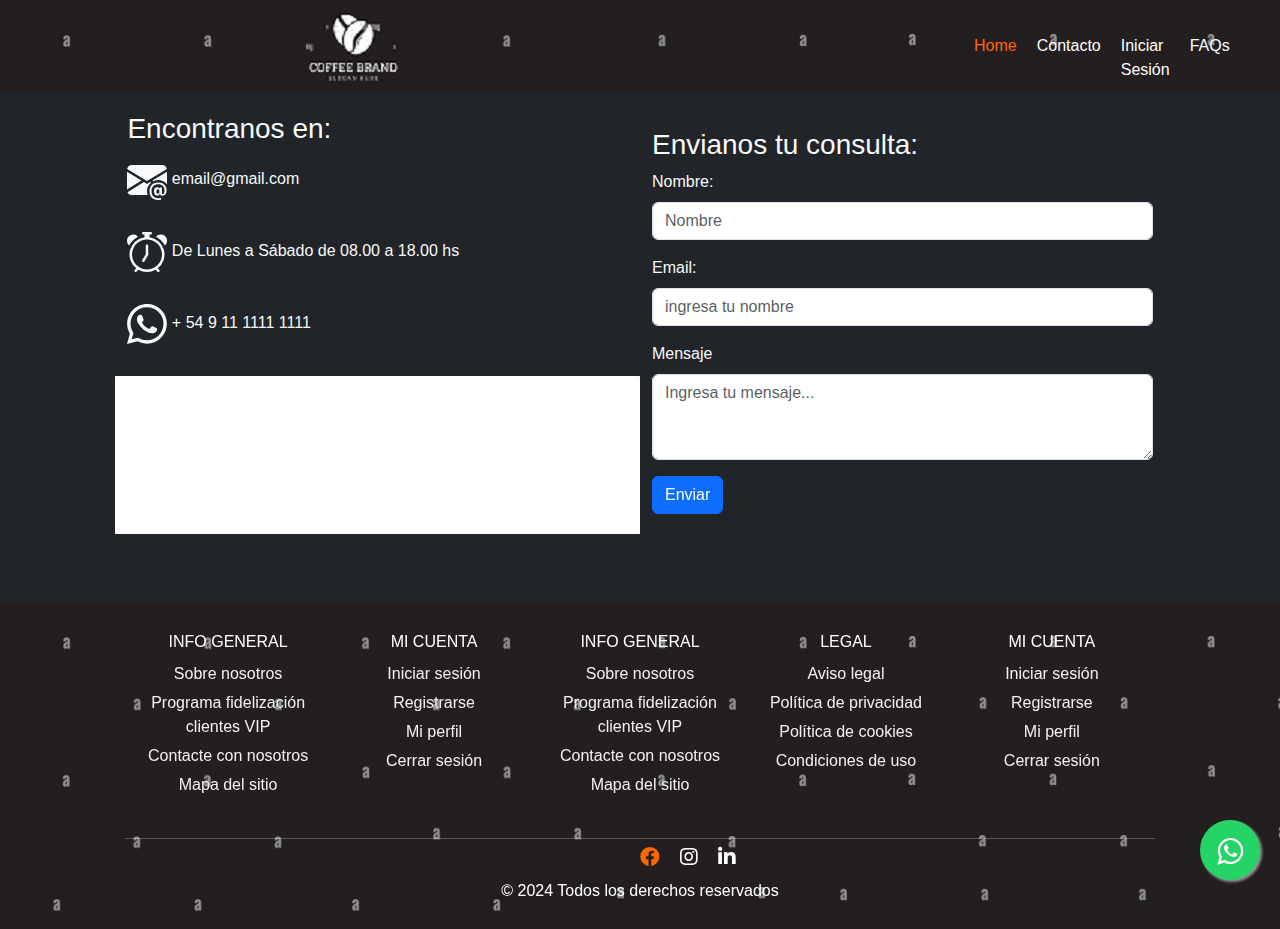
==== paginas/contacto.html @ 40e29909 "Add files via upload" ====
<!doctype html>
<html lang="es">
  <head>
    <!-- Required meta tags -->
    <meta charset="utf-8">
    <meta name="viewport" content="width=device-width, initial-scale=1">
    <!-- Bootstrap CSS -->
    <link rel="stylesheet" href="https://cdnjs.cloudflare.com/ajax/libs/font-awesome/5.15.4/css/all.min.css">
    <link href="https://cdn.jsdelivr.net/npm/bootstrap@5.3.3/dist/css/bootstrap.min.css" rel="stylesheet" integrity="sha384-QWTKZyjpPEjISv5WaRU9OFeRpok6YctnYmDr5pNlyT2bRjXh0JMhjY6hW+ALEwIH" crossorigin="anonymous">
    <link href="https://unpkg.com/aos@2.3.1/dist/aos.css" rel="stylesheet">
   <!--LLAMADA A FONT AWESOME PARA EL ÍCONO-->
   <link rel="stylesheet" href="https://maxcdn.bootstrapcdn.com/font-awesome/4.5.0/css/font-awesome.min.css">
    <link href="https://cdn.jsdelivr.net/npm/bootstrap@5.0.0/dist/css/bootstrap.min.css" rel="stylesheet" integrity="sha384-wEmeIV1mKuiNpC+IOBjI7aAzPcEZeedi5yW5f2yOq55WWLwNGmvvx4Um1vskeMj0" crossorigin="anonymous">
    <!--Mi CSS-->
    <link rel="stylesheet" href="../css/style.css">
    <link rel="shortcut icon" href="#" type="image/x-icon">
    <title>"cafeteria-frappe</title>
  </head>
  <body class="bg-dark">
    <header>
      <div class="img">

        <a class="navbar-brand" href="index.html"><span>
          <img src="../imagen/logo_64_48.jpg" alt="logo"></span>
        </a>
      </div>
      <div class="nav_end">

        <nav>
          <ul>
            <li><a href="./index.html" class="active">Home</a></li>
            <li><a href="contacto.html">Contacto</a></li>
            <li><a href="login.html">Iniciar Sesión</a></li>
            <li><a href="faq.html">FAQs</a></li>
          </ul>
        </nav>
      </div>
    </header>
     <!----------CONTACTO--------------->
    <section id="contacto-top" class="container" style="padding-top: 50px;">
      <section class="row contacto-titulo">
        <div class="col-sm-12">
          <h2 class="text-center text-uppercase pb-3 text-light">Contacto</h2>
        </div>
      </section>
      <section class="row contacto-estamos-envianos pb-5">
        <div id="contacto-estamos" class="col-lg-6 col-md-5 col-sm-12 mp-3">
          <div class="row">
            
            <h3 class="text-light">Encontranos en:</h3>
            <br><br>
          </div>
          <div class="row">
            <p  class="text-light">
              <span>
                <svg xmlns="http://www.w3.org/2000/svg" width="40" height="40" fill="currentColor" class="bi bi-envelope-at-fill" viewBox="0 0 16 16">
                  <path d="M2 2A2 2 0 0 0 .05 3.555L8 8.414l7.95-4.859A2 2 0 0 0 14 2zm-2 9.8V4.698l5.803 3.546zm6.761-2.97-6.57 4.026A2 2 0 0 0 2 14h6.256A4.5 4.5 0 0 1 8 12.5a4.49 4.49 0 0 1 1.606-3.446l-.367-.225L8 9.586zM16 9.671V4.697l-5.803 3.546.338.208A4.5 4.5 0 0 1 12.5 8c1.414 0 2.675.652 3.5 1.671"/>
                  <path d="M15.834 12.244c0 1.168-.577 2.025-1.587 2.025-.503 0-1.002-.228-1.12-.648h-.043c-.118.416-.543.643-1.015.643-.77 0-1.259-.542-1.259-1.434v-.529c0-.844.481-1.4 1.26-1.4.585 0 .87.333.953.63h.03v-.568h.905v2.19c0 .272.18.42.411.42.315 0 .639-.415.639-1.39v-.118c0-1.277-.95-2.326-2.484-2.326h-.04c-1.582 0-2.64 1.067-2.64 2.724v.157c0 1.867 1.237 2.654 2.57 2.654h.045c.507 0 .935-.07 1.18-.18v.731c-.219.1-.643.175-1.237.175h-.044C10.438 16 9 14.82 9 12.646v-.214C9 10.36 10.421 9 12.485 9h.035c2.12 0 3.314 1.43 3.314 3.034zm-4.04.21v.227c0 .586.227.8.581.8.31 0 .564-.17.564-.743v-.367c0-.516-.275-.708-.572-.708-.346 0-.573.245-.573.791"/>
                </svg>
              </span> email@gmail.com </p>
            <br><br><br>
            <p class="text-light"><span>
              <svg xmlns="http://www.w3.org/2000/svg" width="40" height="40" fill="currentColor" class="bi bi-alarm" viewBox="0 0 16 16">
                <path d="M8.5 5.5a.5.5 0 0 0-1 0v3.362l-1.429 2.38a.5.5 0 1 0 .858.515l1.5-2.5A.5.5 0 0 0 8.5 9z"/>
                <path d="M6.5 0a.5.5 0 0 0 0 1H7v1.07a7.001 7.001 0 0 0-3.273 12.474l-.602.602a.5.5 0 0 0 .707.708l.746-.746A6.97 6.97 0 0 0 8 16a6.97 6.97 0 0 0 3.422-.892l.746.746a.5.5 0 0 0 .707-.708l-.601-.602A7.001 7.001 0 0 0 9 2.07V1h.5a.5.5 0 0 0 0-1zm1.038 3.018a6 6 0 0 1 .924 0 6 6 0 1 1-.924 0M0 3.5c0 .753.333 1.429.86 1.887A8.04 8.04 0 0 1 4.387 1.86 2.5 2.5 0 0 0 0 3.5M13.5 1c-.753 0-1.429.333-1.887.86a8.04 8.04 0 0 1 3.527 3.527A2.5 2.5 0 0 0 13.5 1"/>
              </svg>
            </span> De Lunes a Sábado de 08.00 a 18.00 hs</p>
            <br><br><br>
            <p  class="text-light"><span>
              <svg xmlns="http://www.w3.org/2000/svg" width="40" height="40" fill="currentColor" class="bi bi-whatsapp"
                viewBox="0 0 16 16">
                <path
                  d="M13.601 2.326A7.85 7.85 0 0 0 7.994 0C3.627 0 .068 3.558.064 7.926c0 1.399.366 2.76 1.057 3.965L0 16l4.204-1.102a7.9 7.9 0 0 0 3.79.965h.004c4.368 0 7.926-3.558 7.93-7.93A7.9 7.9 0 0 0 13.6 2.326zM7.994 14.521a6.6 6.6 0 0 1-3.356-.92l-.24-.144-2.494.654.666-2.433-.156-.251a6.56 6.56 0 0 1-1.007-3.505c0-3.626 2.957-6.584 6.591-6.584a6.56 6.56 0 0 1 4.66 1.931 6.56 6.56 0 0 1 1.928 4.66c-.004 3.639-2.961 6.592-6.592 6.592m3.615-4.934c-.197-.099-1.17-.578-1.353-.646-.182-.065-.315-.099-.445.099-.133.197-.513.646-.627.775-.114.133-.232.148-.43.05-.197-.1-.836-.308-1.592-.985-.59-.525-.985-1.175-1.103-1.372-.114-.198-.011-.304.088-.403.087-.088.197-.232.296-.346.1-.114.133-.198.198-.33.065-.134.034-.248-.015-.347-.05-.099-.445-1.076-.612-1.47-.16-.389-.323-.335-.445-.34-.114-.007-.247-.007-.38-.007a.73.73 0 0 0-.529.247c-.182.198-.691.677-.691 1.654s.71 1.916.81 2.049c.098.133 1.394 2.132 3.383 2.992.47.205.84.326 1.129.418.475.152.904.129 1.246.08.38-.058 1.171-.48 1.338-.943.164-.464.164-.86.114-.943-.049-.084-.182-.133-.38-.232" />
              </svg> </span>  + 54 9 11 1111 1111</p>
            <br><br><br>
          </div>
          <div class="row bg-light">
            <iframe  class="img-fluid img-thumbnail" src="https://www.google.com/maps/embed?pb=!1m18!1m12!1m3!1d3289.2080961796137!2d-58.512984585024775!3d-34.4722448804938!2m3!1f0!2f0!3f0!3m2!1i1024!2i768!4f13.1!3m3!1m2!1s0x95bcb034e38dda7b%3A0xb78ac83e5bc8fd45!2sLeandro%20N.%20Alem%20223%2C%20B1642DCE%20San%20Isidro%2C%20Provincia%20de%20Buenos%20Aires!5e0!3m2!1ses-419!2sar!4v1621799824213!5m2!1ses-419!2sar" width="400" height="300" style="border:0;" allowfullscreen="" loading="lazy"></iframe>
          </div>
        </div>
        <div id="contacto-envianos" class="col-lg-6 col-md-7 col-sm-12 mt-3">
          <div class="row">
            <h3 class="text-light">Envianos tu consulta:</h3>
          </div>
          <div class="row">
            <!--Inicia el formulario-->
            <form action="mailto:email@gmail.com" method="post" enctype="text/plain">
              <div class="mb-3">
                <label for="exampleFormControlInput1" class="form-label text-light">Nombre: </label>
                <input type="text" name="nombre" class="form-control" id="exampleFormControlInput1" placeholder="Nombre" required>
              </div>
              <div class="mb-3">
                <label for="exampleFormControlInput1" class="form-label text-light">Email: </label>
                <input type="email" name="email" class="form-control" id="exampleFormControlInput1" placeholder="ingresa tu nombre" required>
              </div>
              <div class="mb-3">
                <label for="exampleFormControlTextarea1" class="form-label text-light">Mensaje</label>
                <textarea class="form-control" id="exampleFormControlTextarea1" rows="3" placeholder="Ingresa tu mensaje..."></textarea>
              </div>
              <div class="col-12">
                <button type="submit" class="btn btn-primary color-personalizado text-light">Enviar</button>
              </div>
            </form>
             <!--Finaliza el formulario-->
          </div>
        </div>
      </section>
    </section>
    <!--CÓDIGO CON EL LINK DE WHATSAPP API-->
    <a href="https://api.whatsapp.com/send?phone=549 99999 9999&text=Hola%21%20Quisiera%20m%C3%A1s%20informaci%C3%B3n" class="floatWapp" target="_blank">
      <i class="fa fa-whatsapp my-floatWapp"></i>
      </a>
      <!--CÓDIGO CON EL LINK DE WHATSAPP API-->

    <footer>

      <div class="fhoter">
      <div class="box">
      
          <div class="contiene">
              <div class="column">
                    <h2>INFO GENERAL</h2>
                    <ul>
                      <li><a href="#" >Sobre nosotros</a></li>
                      <li><a href="#" >Programa fidelización clientes VIP</a></li>
                      <li><a href="#">Contacte con nosotros</a></li>
                      <li><a href="#">Mapa del sitio</a></li>
                    </ul>
                  </div>
                  <div class="column">
                    <h2>MI CUENTA</h2>
                    <ul>
                      <li><a href="#">Iniciar sesión</a></li>
                      <li><a href="#">Registrarse</a></li>
                      <li><a href="#">Mi perfil</a></li>
                      <li><a href="#">Cerrar sesión</a></li>
                    </ul>
                  </div>
                  <div class="column">
                    <h2>INFO GENERAL</h2>
                    <ul>
                      <li><a href="#">Sobre nosotros</a></li>
                      <li><a href="#">Programa fidelización clientes VIP</a></li>
                      <li><a href="#">Contacte con nosotros</a></li>
                      <li><a href="#">Mapa del sitio</a></li>
                    </ul>
                  </div>
                  <div class="column">
                    <h2>LEGAL</h2>
                    <ul>
                      <li><a href="#">Aviso legal</a></li>
                      <li><a href="#">Política de privacidad</a></li>
                      <li><a href="#">Política de cookies</a></li>
                      <li><a href="#">Condiciones de uso</a></li>
                    </ul>
                  </div>
                  <div class="column">
                    <h2>MI CUENTA</h2>
                    <ul>
                      <li><a href="#">Iniciar sesión</a></li>
                      <li><a href="#">Registrarse</a></li>
                      <li><a href="#">Mi perfil</a></li>
                      <li><a href="#">Cerrar sesión</a></li>
                    </ul>
                  </div>
                </div>
      <hr>
      </div>
      <div class="box">
              <nav>
                  <ul>
                      <li><a href="#" class="active"><i class="fab fa-facebook"></i></a></li>
                      <li><a href="#"><i class="fab fa-instagram"></i></a></li>
                      <li><a href="#"><i class="fab fa-linkedin"></i></a></li>
                  </ul>
              </nav>
              
          </div> 
          <center>
      
            <div id="legal" class="col-lg-4 col-sm-12 ">
              <p>	&copy; 2024 Todos los derechos reservados</p>
            </div>   
          </center>
          </div>
          </footer>
      
      <!-- Separate Popper and Bootstrap JS -->
      <script src="https://cdn.jsdelivr.net/npm/@popperjs/core@2.9.2/dist/umd/popper.min.js" integrity="sha384-IQsoLXl5PILFhosVNubq5LC7Qb9DXgDA9i+tQ8Zj3iwWAwPtgFTxbJ8NT4GN1R8p" crossorigin="anonymous"></script>
      <script src="https://cdn.jsdelivr.net/npm/bootstrap@5.0.0/dist/js/bootstrap.min.js" integrity="sha384-lpyLfhYuitXl2zRZ5Bn2fqnhNAKOAaM/0Kr9laMspuaMiZfGmfwRNFh8HlMy49eQ" crossorigin="anonymous"></script>
      
      <script src="https://cdn.jsdelivr.net/npm/@popperjs/core@2.11.8/dist/umd/popper.min.js" integrity="sha384-I7E8VVD/ismYTF4hNIPjVp/Zjvgyol6VFvRkX/vR+Vc4jQkC+hVqc2pM8ODewa9r" crossorigin="anonymous"></script>
      <script src="https://cdn.jsdelivr.net/npm/bootstrap@5.3.3/dist/js/bootstrap.min.js" integrity="sha384-0pUGZvbkm6XF6gxjEnlmuGrJXVbNuzT9qBBavbLwCsOGabYfZo0T0to5eqruptLy" crossorigin="anonymous"></script>

        
</body>
</html>
---- css/style.css ----
/************RESET*************/
* {
    margin: 0;
    padding: 0;
    box-sizing: border-box;
  }

/*******COLORS********/
:root {
    --primary: #365486;
    --secondary: #7FC7D9;
    --third: #DCF2F1;
    --bg: #cee6b4;
    --text-white:#fff;
    --five:#fff3;
    --other:#FFF5E0;
    --othertwo: #0F1035;
}

body {
    font-family: Arial, sans-serif;
    margin: 0;
    padding: 0;
}

header {
    /* background-color: #333; */
    background-image: url(../imagen/fondo.jpg);
    background-size: cover;
    color: #fff;
    padding: 10px 20px; /* Aumentamos el padding para espaciar los elementos */
    display: flex; /* Usamos flexbox para alinear los elementos */
    justify-content: space-around; /* Alineamos los elementos al inicio del header */
    position: fixed;
    
    top: 0;
    width: 100%;
    z-index: 1000;  /* Para asegurar que esté por encima del contenido */

}

.nav_end{
    display: flex; /* Usamos flexbox para alinear los elementos */
    justify-content: flex-end;
    
}

nav{
    position: relative;
    display: inline-block;
    
    
}
nav ul {
    list-style-type: none;
    margin: 0;
    padding: 0;
    display: flex; /* Usamos flexbox para alinear los elementos */
    position: absolute;
    padding-bottom: 0px;
    margin-bottom: 0;
    bottom: 0;
    
   
}

nav ul li {
    margin-right: 20px;
}

nav ul li a {
    color: #fff;
    text-decoration: none;
    transition: color 0.3s;
}

nav ul li a.active,
nav ul li a:hover {
    color: #ff6600;
}


.container {
    display: flex;
    flex-wrap: wrap;
    justify-content: center;
    padding: 20px;
}

.card {
    /**/
    display: flex;
    flex-direction: column;
    align-items: center;
    /**/
    border: 1px solid #ccc;
    border-radius: 5px;
    box-shadow: 0 2px 4px rgba(0, 0, 0, 0.1);
    margin: 10px;
    padding: 10px;
    width: 300px;
}


.card-info {
    width: 200px;
    padding: 20px;
    background-color: #f0f0f0;
    border-radius: 10px;
    margin: 20px;
    transition: box-shadow 0.3s ease; /* Agrega transición suave para el efecto */
  }
  
.card-info:hover {
    box-shadow: 0 0 20px 0 rgba(0, 0, 0, 0.3); /* Iluminación al pasar el mouse */
  }


.card img {
    max-width: 100%;
}

.card-info {
    text-align: center;
}

footer {
    /* background-color: #333; */
    background-image: url(../imagen/fondo.jpg);
    background-size: cover;
    color: #fff;
    padding: 10px 0;
    text-align: center;
    display: flex; /* Usamos flexbox para alinear los elementos */
    justify-content: center; /* Alineamos los elementos al inicio del header */
}

footer nav ul {
    list-style-type: none;
    margin: 0;
    padding: 0;
    justify-content: center;
}

footer nav ul li {
    display: inline;
    margin-right: 20px;
}

footer nav ul li a {
    color: #fff;
    text-decoration: none;
    font-size: 20px;
    transition: color 0.3s;
}

footer nav ul li a:hover {
    color: #ff6600;
}

/**** Diseño del login ****/
.contenedorLogin{
    display: flex;
    flex-direction: column;
    justify-content: center;
    align-items: center;
}
.contenedorTitulo{
    position: relative;
    display: flex;
    justify-content: center;
}
.titulo{
    background-color: white;
    width: 130px;
    border: 1px #ccbfbf solid;
    z-index: 1;
}
.lineaDecorada{
    position: absolute;
    width: 500px;
    border: 1px solid #ffffff;
}


.contenedorRedes{
    display: flex;
    justify-content: center;
    align-items: center;
}
.logoRedes{
    padding: 10px;
    border: 3px solid black;
    box-shadow: 2px 2px 4px rgba(0, 0, 0, 0.5);
}
.logoRedes:hover{
    background-color: rgb(228, 228, 228);
    box-shadow: none;
    border: 3px solid black;
}
.contenedorInfo{
    display: grid;
    text-align: center;
    grid-template-columns: 1fr 1fr 1fr;
    margin: 30px 0px;
}

/* formato letra negra productos descripcion */
.black-bold {
    color: #000000; /* Color negro */
    font-weight: bold; /* Fuente negrita */
  }

 /* producto sin stock */ 
.product-flag.out_of_stock {
    color: #996364;
    background: #fccecf;
    list-style-type: none;
}


/* diseño footer */

.contiene {
    display: flex;
    flex-wrap: wrap;
  }
  
.column {
    width: 20%;
    padding: 20px;
  }
  
.column h2 {
    font-size: 1rem;
    margin-bottom: 10px;
  }
  
.column ul {
    list-style: none;
    padding: 0;
    margin: 0;
  }
  
.column ul li {
    margin-bottom: 5px;
  }
  
.column ul li a {
    color: #f0f0f0;
    text-decoration: none;
  }
  
.column ul li a:hover {
    text-decoration: underline;
  }

.fhoter{
        display: flex;
        flex-direction: column; /* Establece la dirección de los elementos hijos como columna */
      }
      
.box {
        width: auto; /* O ajusta el ancho según tus necesidades */
        height: auto; /* Altura de cada div */
      
}

/**********SECCION PREGUNTAS*************/
.preguntas-titulo {padding: 1rem;}
.accordion-item { margin: 0.5rem;}
.sin-bullets li {list-style: none;}
.sin-bullets li img {margin: 0.5rem;}
.accordion-button:not(.collapsed) {color:var(--secondary);}


@media (max-width: 576px) { 
    .contiene{display: block;
    justify-content: center;}
    .column{
        width: 100%;
    }
   
  }


/****************BOTON WHATSAPP*************************/
.floatWapp{
    position:fixed;
    width:60px;
    height:60px;
    bottom:20px;
    right:20px;
    background-color:#25d366;
    color:#FFF;
    border-radius:50px;
    text-align:center;
    font-size:30px;
    box-shadow: 2px 2px 3px #999;
    z-index:100;
  }
  
  .my-floatWapp{
    margin-top:16px;
  }
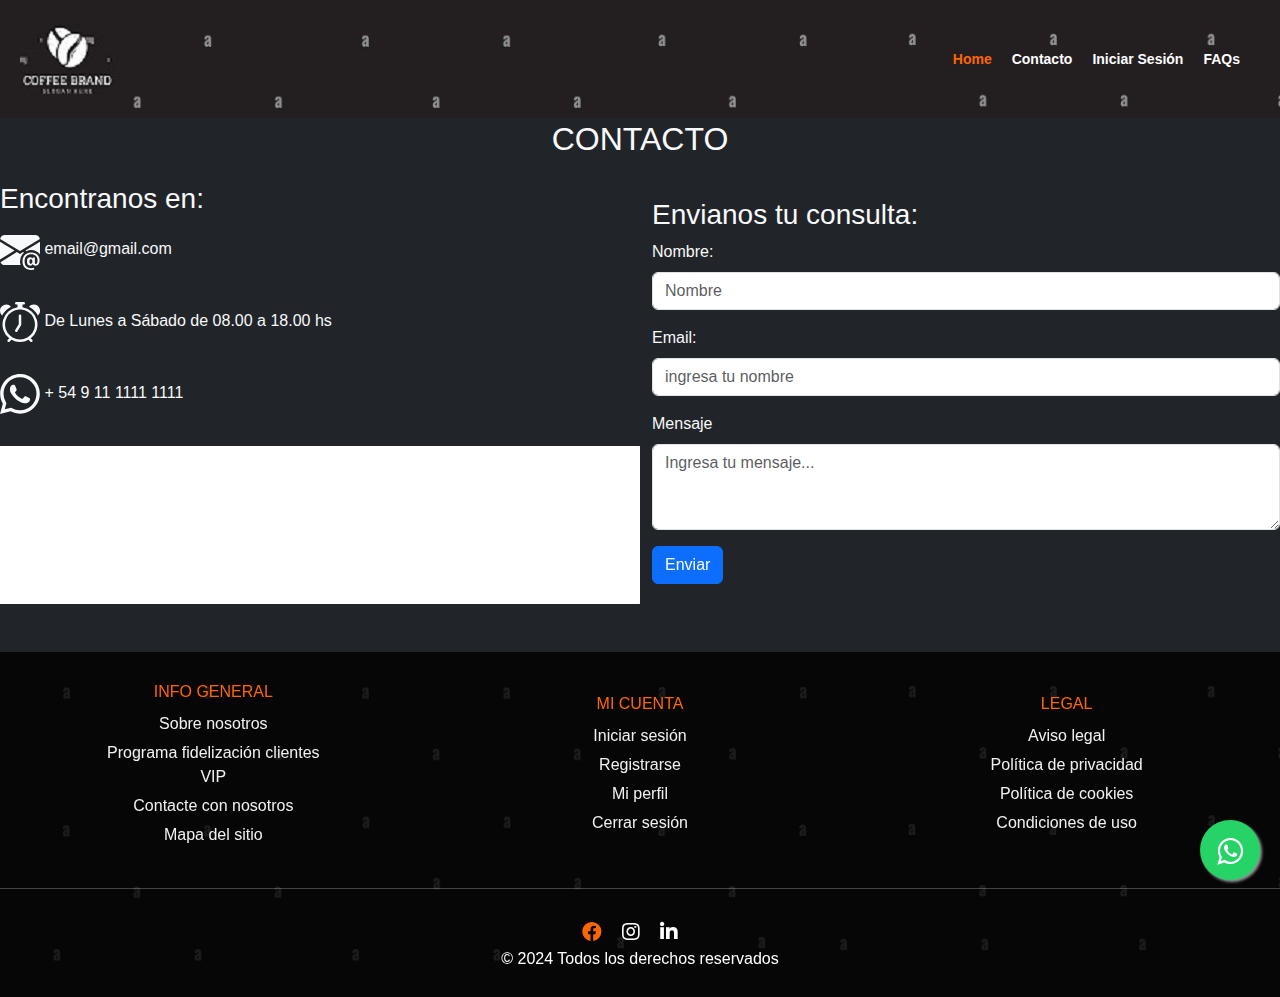
==== commit 57047c72: "Add files via upload" ====
--- a/paginas/contacto.html
+++ b/paginas/contacto.html
@@ -18,26 +18,27 @@
   </head>
   <body class="bg-dark">
     <header>
-      <div class="img">
+      <nav class="navbar d-flex justify-content-between align-items-center">
+        <div class="logo d-flex align-items-center">
 
-        <a class="navbar-brand" href="index.html"><span>
-          <img src="../imagen/logo_64_48.jpg" alt="logo"></span>
-        </a>
-      </div>
-      <div class="nav_end">
-
-        <nav>
+          <a class="navbar-brand" href="index.html"><span>
+            <img src="../imagen/logo_64_48.jpg" alt="logo"></span>
+          </a>
+        </div>
+        
+        <div class="nav_link">
           <ul>
-            <li><a href="./index.html" class="active">Home</a></li>
+            <li><a href="../index.html" class="active">Home</a></li>
             <li><a href="contacto.html">Contacto</a></li>
             <li><a href="login.html">Iniciar Sesión</a></li>
             <li><a href="faq.html">FAQs</a></li>
           </ul>
-        </nav>
-      </div>
-    </header>
-     <!----------CONTACTO--------------->
-    <section id="contacto-top" class="container" style="padding-top: 50px;">
+          </div>
+      </nav>
+        
+</header>
+   <!----------CONTACTO--------------->
+    <section class="contacto-top" id="contacto-top" class="container">
       <section class="row contacto-titulo">
         <div class="col-sm-12">
           <h2 class="text-center text-uppercase pb-3 text-light">Contacto</h2>
@@ -112,79 +113,63 @@
       </a>
       <!--CÓDIGO CON EL LINK DE WHATSAPP API-->
 
-    <footer>
+      <footer>
 
-      <div class="fhoter">
-      <div class="box">
-      
-          <div class="contiene">
-              <div class="column">
-                    <h2>INFO GENERAL</h2>
+        <div class="fhoter">
+        <div class="box">
+        
+            <div class="contiene ">
+                  <div class="column ">
+                      <h2>INFO GENERAL</h2>
+                      <ul>
+                        <li><a href="#" >Sobre nosotros</a></li>
+                        <li><a href="#" >Programa fidelización clientes VIP</a></li>
+                        <li><a href="#">Contacte con nosotros</a></li>
+                        <li><a href="#">Mapa del sitio</a></li>
+                      </ul>
+                  </div>
+        
+                    <div class="column">
+                      <h2>MI CUENTA</h2>
+                      <ul>
+                        <li><a href="#">Iniciar sesión</a></li>
+                        <li><a href="#">Registrarse</a></li>
+                        <li><a href="#">Mi perfil</a></li>
+                        <li><a href="#">Cerrar sesión</a></li>
+                      </ul>
+                    </div>
+                
+                    <div class="column">
+                      <h2>LEGAL</h2>
+                      <ul>
+                        <li><a href="#">Aviso legal</a></li>
+                        <li><a href="#">Política de privacidad</a></li>
+                        <li><a href="#">Política de cookies</a></li>
+                        <li><a href="#">Condiciones de uso</a></li>
+                      </ul>
+                    </div>
+                    
+                  </div>
+        <hr>
+            </div>
+        <div class="box">
+                <nav>
                     <ul>
-                      <li><a href="#" >Sobre nosotros</a></li>
-                      <li><a href="#" >Programa fidelización clientes VIP</a></li>
-                      <li><a href="#">Contacte con nosotros</a></li>
-                      <li><a href="#">Mapa del sitio</a></li>
+                        <li><a href="#" class="active"><i class="fab fa-facebook"></i></a></li>
+                        <li><a href="#"><i class="fab fa-instagram"></i></a></li>
+                        <li><a href="#"><i class="fab fa-linkedin"></i></a></li>
                     </ul>
-                  </div>
-                  <div class="column">
-                    <h2>MI CUENTA</h2>
-                    <ul>
-                      <li><a href="#">Iniciar sesión</a></li>
-                      <li><a href="#">Registrarse</a></li>
-                      <li><a href="#">Mi perfil</a></li>
-                      <li><a href="#">Cerrar sesión</a></li>
-                    </ul>
-                  </div>
-                  <div class="column">
-                    <h2>INFO GENERAL</h2>
-                    <ul>
-                      <li><a href="#">Sobre nosotros</a></li>
-                      <li><a href="#">Programa fidelización clientes VIP</a></li>
-                      <li><a href="#">Contacte con nosotros</a></li>
-                      <li><a href="#">Mapa del sitio</a></li>
-                    </ul>
-                  </div>
-                  <div class="column">
-                    <h2>LEGAL</h2>
-                    <ul>
-                      <li><a href="#">Aviso legal</a></li>
-                      <li><a href="#">Política de privacidad</a></li>
-                      <li><a href="#">Política de cookies</a></li>
-                      <li><a href="#">Condiciones de uso</a></li>
-                    </ul>
-                  </div>
-                  <div class="column">
-                    <h2>MI CUENTA</h2>
-                    <ul>
-                      <li><a href="#">Iniciar sesión</a></li>
-                      <li><a href="#">Registrarse</a></li>
-                      <li><a href="#">Mi perfil</a></li>
-                      <li><a href="#">Cerrar sesión</a></li>
-                    </ul>
-                  </div>
-                </div>
-      <hr>
-      </div>
-      <div class="box">
-              <nav>
-                  <ul>
-                      <li><a href="#" class="active"><i class="fab fa-facebook"></i></a></li>
-                      <li><a href="#"><i class="fab fa-instagram"></i></a></li>
-                      <li><a href="#"><i class="fab fa-linkedin"></i></a></li>
-                  </ul>
-              </nav>
-              
-          </div> 
-          <center>
-      
-            <div id="legal" class="col-lg-4 col-sm-12 ">
-              <p>	&copy; 2024 Todos los derechos reservados</p>
-            </div>   
-          </center>
-          </div>
-          </footer>
-      
+                </nav>
+                
+        </div> 
+            <center>
+        
+              <div id="legal" class="col-lg-4 col-sm-12 ">
+                <p>	&copy; 2024 Todos los derechos reservados</p>
+              </div>   
+            </center>
+            </div>
+            </footer>      
       <!-- Separate Popper and Bootstrap JS -->
       <script src="https://cdn.jsdelivr.net/npm/@popperjs/core@2.9.2/dist/umd/popper.min.js" integrity="sha384-IQsoLXl5PILFhosVNubq5LC7Qb9DXgDA9i+tQ8Zj3iwWAwPtgFTxbJ8NT4GN1R8p" crossorigin="anonymous"></script>
       <script src="https://cdn.jsdelivr.net/npm/bootstrap@5.0.0/dist/js/bootstrap.min.js" integrity="sha384-lpyLfhYuitXl2zRZ5Bn2fqnhNAKOAaM/0Kr9laMspuaMiZfGmfwRNFh8HlMy49eQ" crossorigin="anonymous"></script>
--- a/css/style.css
+++ b/css/style.css
@@ -1,305 +1,331 @@
 /************RESET*************/
 * {
-    margin: 0;
-    padding: 0;
-    box-sizing: border-box;
-  }
+  margin: 0;
+  padding: 0;
+  box-sizing: border-box;
+}
 
 /*******COLORS********/
 :root {
-    --primary: #365486;
-    --secondary: #7FC7D9;
-    --third: #DCF2F1;
-    --bg: #cee6b4;
-    --text-white:#fff;
-    --five:#fff3;
-    --other:#FFF5E0;
-    --othertwo: #0F1035;
+  --primary: #365486;
+  --secondary: #7fc7d9;
+  --third: #dcf2f1;
+  --bg: #cee6b4;
+  --text-white: #fff;
+  --five: #fff3;
+  --other: #fff5e0;
+  --othertwo: #0f1035;
 }
 
 body {
-    font-family: Arial, sans-serif;
-    margin: 0;
-    padding: 0;
-}
+  font-family: Arial, sans-serif;
+  margin: 0;
+  padding: 0;
+}
+
 
 header {
-    /* background-color: #333; */
-    background-image: url(../imagen/fondo.jpg);
-    background-size: cover;
-    color: #fff;
-    padding: 10px 20px; /* Aumentamos el padding para espaciar los elementos */
-    display: flex; /* Usamos flexbox para alinear los elementos */
-    justify-content: space-around; /* Alineamos los elementos al inicio del header */
-    position: fixed;
+  /* background-color: #333; */
+  background-image: url(../imagen/fondo.jpg);
+  background-size: cover;
+  color: #fff;
+  padding: 10px 20px; /* Aumentamos el padding para espaciar los elementos */
+  position: fixed;
+
+  top: 0;
+  width: 100%;
+  z-index: 1000; /* Para asegurar que esté por encima del contenido */
+}
+
+.carrusel,.contacto-top,.contenedorLogin,.preguntas-titulo{
+  padding-top: 120px;
+}
+
+
+@media screen and (max-width: 768px) {
+  nav {
+    display: flex;
+    flex-direction: column;
     
-    top: 0;
-    width: 100%;
-    z-index: 1000;  /* Para asegurar que esté por encima del contenido */
-
-}
-
-.nav_end{
-    display: flex; /* Usamos flexbox para alinear los elementos */
-    justify-content: flex-end;
-    
-}
-
-nav{
-    position: relative;
-    display: inline-block;
-    
-    
-}
+  }
+
+  .carrusel,.contacto-top,.contenedorLogin,.preguntas-titulo{
+    padding-top: 120px;
+  }
+}
+
+.nav_link {
+  display: flex; /* Usamos flexbox para alinear los elementos */
+  justify-content: center;
+}
+
 nav ul {
-    list-style-type: none;
-    margin: 0;
-    padding: 0;
-    display: flex; /* Usamos flexbox para alinear los elementos */
-    position: absolute;
-    padding-bottom: 0px;
-    margin-bottom: 0;
-    bottom: 0;
-    
-   
+  list-style-type: none;
+  margin: 0;
+  padding: 0;
+  display: flex;
+  padding-bottom: 0px;
+  margin-bottom: 0;
+  bottom: 0;
 }
 
 nav ul li {
-    margin-right: 20px;
+  margin-right: 20px;
 }
 
 nav ul li a {
-    color: #fff;
-    text-decoration: none;
-    transition: color 0.3s;
+  font-weight: 700;
+  font-size: 14px;
+  color: #fff;
+  text-decoration: none;
+  transition: color 0.3s;
 }
 
 nav ul li a.active,
 nav ul li a:hover {
-    color: #ff6600;
-}
+  color: #ff6600;
+}
+
 
 
 .container {
-    display: flex;
-    flex-wrap: wrap;
-    justify-content: center;
-    padding: 20px;
+  display: flex;
+  flex-wrap: wrap;
+  justify-content: center;
+  padding: 20px;
 }
 
 .card {
-    /**/
-    display: flex;
-    flex-direction: column;
-    align-items: center;
-    /**/
-    border: 1px solid #ccc;
-    border-radius: 5px;
-    box-shadow: 0 2px 4px rgba(0, 0, 0, 0.1);
-    margin: 10px;
-    padding: 10px;
-    width: 300px;
-}
-
+  /**/
+  display: flex;
+  flex-direction: column;
+  align-items: center;
+  /**/
+  border: 1px solid #ccc;
+  border-radius: 5px;
+  box-shadow: 0 2px 4px rgba(0, 0, 0, 0.1);
+  margin: 10px;
+  padding: 10px;
+  width: 300px;
+}
 
 .card-info {
-    width: 200px;
-    padding: 20px;
-    background-color: #f0f0f0;
-    border-radius: 10px;
-    margin: 20px;
-    transition: box-shadow 0.3s ease; /* Agrega transición suave para el efecto */
-  }
-  
+  width: 200px;
+  padding: 20px;
+  background-color: #f0f0f0;
+  border-radius: 10px;
+  margin: 20px;
+  transition: box-shadow 0.3s ease; /* Agrega transición suave para el efecto */
+}
+
 .card-info:hover {
-    box-shadow: 0 0 20px 0 rgba(0, 0, 0, 0.3); /* Iluminación al pasar el mouse */
-  }
-
+  box-shadow: 0 0 20px 0 rgba(0, 0, 0, 0.3); /* Iluminación al pasar el mouse */
+}
 
 .card img {
-    max-width: 100%;
+  max-width: 100%;
 }
 
 .card-info {
-    text-align: center;
+  text-align: center;
 }
 
 footer {
-    /* background-color: #333; */
-    background-image: url(../imagen/fondo.jpg);
-    background-size: cover;
-    color: #fff;
-    padding: 10px 0;
-    text-align: center;
-    display: flex; /* Usamos flexbox para alinear los elementos */
-    justify-content: center; /* Alineamos los elementos al inicio del header */
+  /* background-color: #333; */
+  background-image: url(../imagen/fondo.jpg);
+  background-size: cover;
+  background-repeat: no-repeat;
+  color: #fff;
+  padding: 10px 0;
+  text-align: center;
+  box-shadow: inset 0 0 0 2000px rgba(0, 0, 0, 0.8);
+  /*display: flex;  Usamos flexbox para alinear los elementos 
+  justify-content: space-around;  Alineamos los elementos al inicio del header */
 }
 
 footer nav ul {
-    list-style-type: none;
-    margin: 0;
-    padding: 0;
-    justify-content: center;
+  list-style-type: none;
+  margin: 0;
+  padding: 0;
+  justify-content: center;
 }
 
 footer nav ul li {
-    display: inline;
-    margin-right: 20px;
+  display: inline;
+  margin-right: 20px;
 }
 
 footer nav ul li a {
-    color: #fff;
-    text-decoration: none;
-    font-size: 20px;
-    transition: color 0.3s;
+  color: #fff;
+  text-decoration: none;
+  font-size: 20px;
+  transition: color 0.3s;
 }
 
 footer nav ul li a:hover {
-    color: #ff6600;
+  color: #ff6600;
 }
 
 /**** Diseño del login ****/
-.contenedorLogin{
-    display: flex;
-    flex-direction: column;
-    justify-content: center;
-    align-items: center;
-}
-.contenedorTitulo{
-    position: relative;
-    display: flex;
-    justify-content: center;
-}
-.titulo{
-    background-color: white;
-    width: 130px;
-    border: 1px #ccbfbf solid;
-    z-index: 1;
-}
-.lineaDecorada{
-    position: absolute;
-    width: 500px;
-    border: 1px solid #ffffff;
-}
-
-
-.contenedorRedes{
-    display: flex;
-    justify-content: center;
-    align-items: center;
-}
-.logoRedes{
-    padding: 10px;
-    border: 3px solid black;
-    box-shadow: 2px 2px 4px rgba(0, 0, 0, 0.5);
-}
-.logoRedes:hover{
-    background-color: rgb(228, 228, 228);
-    box-shadow: none;
-    border: 3px solid black;
-}
-.contenedorInfo{
-    display: grid;
-    text-align: center;
-    grid-template-columns: 1fr 1fr 1fr;
-    margin: 30px 0px;
+.contenedorLogin {
+  display: flex;
+  flex-direction: column;
+  justify-content: center;
+  align-items: center;
+}
+.contenedorTitulo {
+  position: relative;
+  display: flex;
+  justify-content: center;
+}
+.titulo {
+  background-color: white;
+  width: 130px;
+  border: 1px #ccbfbf solid;
+  z-index: 1;
+}
+.lineaDecorada {
+  position: absolute;
+  width: 500px;
+  border: 1px solid #ffffff;
+}
+
+.contenedorRedes {
+  display: flex;
+  justify-content: center;
+  align-items: center;
+}
+.logoRedes {
+  padding: 10px;
+  border: 3px solid black;
+  box-shadow: 2px 2px 4px rgba(0, 0, 0, 0.5);
+}
+.logoRedes:hover {
+  background-color: rgb(228, 228, 228);
+  box-shadow: none;
+  border: 3px solid black;
+}
+.contenedorInfo {
+  display: grid;
+  text-align: center;
+  grid-template-columns: 1fr 1fr 1fr;
+  margin: 30px 0px;
 }
 
 /* formato letra negra productos descripcion */
 .black-bold {
-    color: #000000; /* Color negro */
-    font-weight: bold; /* Fuente negrita */
-  }
-
- /* producto sin stock */ 
+  color: #000000; /* Color negro */
+  font-weight: bold; /* Fuente negrita */
+}
+
+/* producto sin stock */
 .product-flag.out_of_stock {
-    color: #996364;
-    background: #fccecf;
-    list-style-type: none;
-}
-
+  color: #996364;
+  background: #fccecf;
+  list-style-type: none;
+}
 
 /* diseño footer */
 
 .contiene {
-    display: flex;
-    flex-wrap: wrap;
-  }
-  
+  display: flex;
+  flex-wrap: wrap;
+  align-items: center;
+  justify-content: space-around;
+}
+
 .column {
-    width: 20%;
-    padding: 20px;
-  }
-  
+  width: 20%;
+  padding: 20px;
+}
+
 .column h2 {
-    font-size: 1rem;
-    margin-bottom: 10px;
-  }
-  
+  font-size: 1rem;
+  margin-bottom: 10px;
+  color: #ff6600;
+}
+
 .column ul {
-    list-style: none;
-    padding: 0;
-    margin: 0;
-  }
-  
+  list-style: none;
+  padding: 0;
+  margin: 0;
+}
+
 .column ul li {
-    margin-bottom: 5px;
-  }
-  
+  margin-bottom: 5px;
+}
+
 .column ul li a {
-    color: #f0f0f0;
-    text-decoration: none;
-  }
-  
+  color: #f0f0f0;
+  text-decoration: none;
+}
+
 .column ul li a:hover {
-    text-decoration: underline;
-  }
-
-.fhoter{
-        display: flex;
-        flex-direction: column; /* Establece la dirección de los elementos hijos como columna */
-      }
-      
+  text-decoration: underline;
+}
+
+.fhoter {
+  display: flex;
+  flex-direction: column; /* Establece la dirección de los elementos hijos como columna */
+}
+
 .box {
-        width: auto; /* O ajusta el ancho según tus necesidades */
-        height: auto; /* Altura de cada div */
-      
+  width: auto; /* O ajusta el ancho según tus necesidades */
+  height: auto; /* Altura de cada div */
+}
+
+.box nav {
+  display: flex;
+  justify-content: center;
+  padding-top: 12px;
 }
 
 /**********SECCION PREGUNTAS*************/
-.preguntas-titulo {padding: 1rem;}
-.accordion-item { margin: 0.5rem;}
-.sin-bullets li {list-style: none;}
-.sin-bullets li img {margin: 0.5rem;}
-.accordion-button:not(.collapsed) {color:var(--secondary);}
-
-
-@media (max-width: 576px) { 
-    .contiene{display: block;
-    justify-content: center;}
-    .column{
-        width: 100%;
-    }
-   
-  }
-
+.preguntas-titulo {
+  padding: 1rem;
+}
+.accordion-item {
+  margin: 0.5rem;
+}
+.sin-bullets li {
+  list-style: none;
+}
+.sin-bullets li img {
+  margin: 0.5rem;
+}
+.accordion-button:not(.collapsed) {
+  color: var(--secondary);
+}
+
+@media (max-width: 576px) {
+  .contiene {
+    display: block;
+    justify-content: center;
+  }
+  .column {
+    width: 100%;
+  }
+  .carrusel,.contacto-top,.contenedorLogin,.preguntas-titulo{
+    padding-top: 150px;
+  }
+}
 
 /****************BOTON WHATSAPP*************************/
-.floatWapp{
-    position:fixed;
-    width:60px;
-    height:60px;
-    bottom:20px;
-    right:20px;
-    background-color:#25d366;
-    color:#FFF;
-    border-radius:50px;
-    text-align:center;
-    font-size:30px;
-    box-shadow: 2px 2px 3px #999;
-    z-index:100;
-  }
-  
-  .my-floatWapp{
-    margin-top:16px;
-  }+.floatWapp {
+  position: fixed;
+  width: 60px;
+  height: 60px;
+  bottom: 20px;
+  right: 20px;
+  background-color: #25d366;
+  color: #fff;
+  border-radius: 50px;
+  text-align: center;
+  font-size: 30px;
+  box-shadow: 2px 2px 3px #999;
+  z-index: 100;
+}
+
+.my-floatWapp {
+  margin-top: 16px;
+}
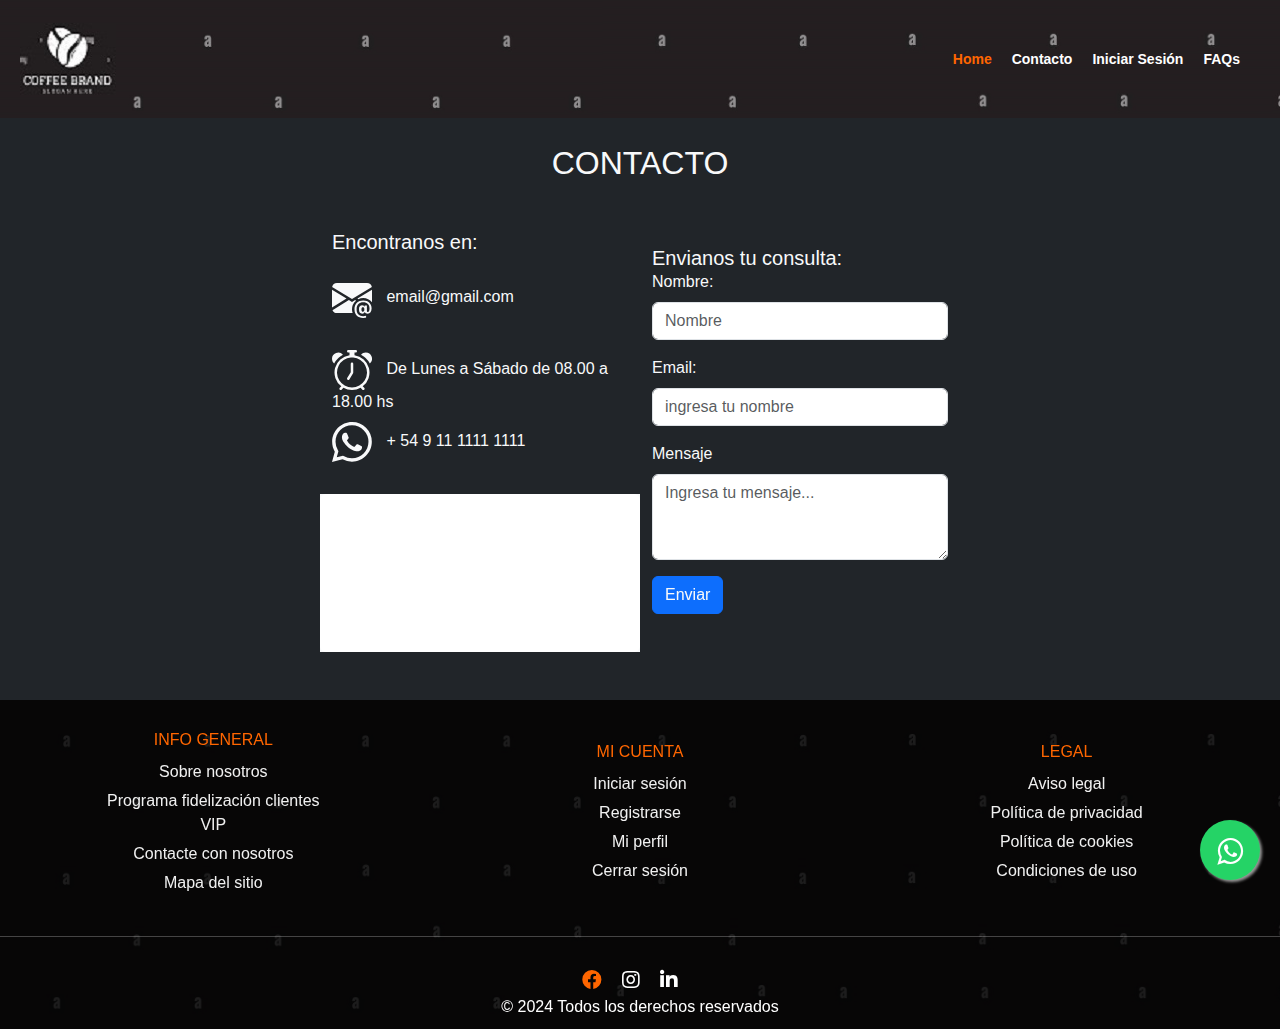
==== commit 0d6a8e34: "nuevo estilo de la pag FAQs" ====
--- a/paginas/contacto.html
+++ b/paginas/contacto.html
@@ -1,31 +1,46 @@
-<!doctype html>
+<!DOCTYPE html>
 <html lang="es">
   <head>
     <!-- Required meta tags -->
-    <meta charset="utf-8">
-    <meta name="viewport" content="width=device-width, initial-scale=1">
+    <meta charset="utf-8" />
+    <meta name="viewport" content="width=device-width, initial-scale=1" />
     <!-- Bootstrap CSS -->
-    <link rel="stylesheet" href="https://cdnjs.cloudflare.com/ajax/libs/font-awesome/5.15.4/css/all.min.css">
-    <link href="https://cdn.jsdelivr.net/npm/bootstrap@5.3.3/dist/css/bootstrap.min.css" rel="stylesheet" integrity="sha384-QWTKZyjpPEjISv5WaRU9OFeRpok6YctnYmDr5pNlyT2bRjXh0JMhjY6hW+ALEwIH" crossorigin="anonymous">
-    <link href="https://unpkg.com/aos@2.3.1/dist/aos.css" rel="stylesheet">
-   <!--LLAMADA A FONT AWESOME PARA EL ÍCONO-->
-   <link rel="stylesheet" href="https://maxcdn.bootstrapcdn.com/font-awesome/4.5.0/css/font-awesome.min.css">
-    <link href="https://cdn.jsdelivr.net/npm/bootstrap@5.0.0/dist/css/bootstrap.min.css" rel="stylesheet" integrity="sha384-wEmeIV1mKuiNpC+IOBjI7aAzPcEZeedi5yW5f2yOq55WWLwNGmvvx4Um1vskeMj0" crossorigin="anonymous">
+    <link
+      rel="stylesheet"
+      href="https://cdnjs.cloudflare.com/ajax/libs/font-awesome/5.15.4/css/all.min.css"
+    />
+    <link
+      href="https://cdn.jsdelivr.net/npm/bootstrap@5.3.3/dist/css/bootstrap.min.css"
+      rel="stylesheet"
+      integrity="sha384-QWTKZyjpPEjISv5WaRU9OFeRpok6YctnYmDr5pNlyT2bRjXh0JMhjY6hW+ALEwIH"
+      crossorigin="anonymous"
+    />
+    <link href="https://unpkg.com/aos@2.3.1/dist/aos.css" rel="stylesheet" />
+    <!--LLAMADA A FONT AWESOME PARA EL ÍCONO-->
+    <link
+      rel="stylesheet"
+      href="https://maxcdn.bootstrapcdn.com/font-awesome/4.5.0/css/font-awesome.min.css"
+    />
+    <link
+      href="https://cdn.jsdelivr.net/npm/bootstrap@5.0.0/dist/css/bootstrap.min.css"
+      rel="stylesheet"
+      integrity="sha384-wEmeIV1mKuiNpC+IOBjI7aAzPcEZeedi5yW5f2yOq55WWLwNGmvvx4Um1vskeMj0"
+      crossorigin="anonymous"
+    />
     <!--Mi CSS-->
-    <link rel="stylesheet" href="../css/style.css">
-    <link rel="shortcut icon" href="#" type="image/x-icon">
+    <link rel="stylesheet" href="../css/style.css" />
+    <link rel="shortcut icon" href="#" type="image/x-icon" />
     <title>"cafeteria-frappe</title>
   </head>
   <body class="bg-dark">
     <header>
       <nav class="navbar d-flex justify-content-between align-items-center">
         <div class="logo d-flex align-items-center">
-
-          <a class="navbar-brand" href="index.html"><span>
-            <img src="../imagen/logo_64_48.jpg" alt="logo"></span>
+          <a class="navbar-brand" href="index.html"
+            ><span> <img src="../imagen/logo_64_48.jpg" alt="logo" /></span>
           </a>
         </div>
-        
+
         <div class="nav_link">
           <ul>
             <li><a href="../index.html" class="active">Home</a></li>
@@ -33,13 +48,16 @@
             <li><a href="login.html">Iniciar Sesión</a></li>
             <li><a href="faq.html">FAQs</a></li>
           </ul>
-          </div>
+        </div>
       </nav>
-        
-</header>
-   <!----------CONTACTO--------------->
-    <section class="contacto-top" id="contacto-top" class="container">
-      <section class="row contacto-titulo">
+    </header>
+    <!----------CONTACTO--------------->
+    <section
+      class="contacto-top d-flex flex-column gap-4"
+      id="contacto-top"
+      class="container"
+    >
+      <section class="row contacto-titulo pt-4">
         <div class="col-sm-12">
           <h2 class="text-center text-uppercase pb-3 text-light">Contacto</h2>
         </div>
@@ -47,36 +65,81 @@
       <section class="row contacto-estamos-envianos pb-5">
         <div id="contacto-estamos" class="col-lg-6 col-md-5 col-sm-12 mp-3">
           <div class="row">
-            
             <h3 class="text-light">Encontranos en:</h3>
-            <br><br>
+            <br /><br />
           </div>
           <div class="row">
-            <p  class="text-light">
+            <p class="text-light">
               <span>
-                <svg xmlns="http://www.w3.org/2000/svg" width="40" height="40" fill="currentColor" class="bi bi-envelope-at-fill" viewBox="0 0 16 16">
-                  <path d="M2 2A2 2 0 0 0 .05 3.555L8 8.414l7.95-4.859A2 2 0 0 0 14 2zm-2 9.8V4.698l5.803 3.546zm6.761-2.97-6.57 4.026A2 2 0 0 0 2 14h6.256A4.5 4.5 0 0 1 8 12.5a4.49 4.49 0 0 1 1.606-3.446l-.367-.225L8 9.586zM16 9.671V4.697l-5.803 3.546.338.208A4.5 4.5 0 0 1 12.5 8c1.414 0 2.675.652 3.5 1.671"/>
-                  <path d="M15.834 12.244c0 1.168-.577 2.025-1.587 2.025-.503 0-1.002-.228-1.12-.648h-.043c-.118.416-.543.643-1.015.643-.77 0-1.259-.542-1.259-1.434v-.529c0-.844.481-1.4 1.26-1.4.585 0 .87.333.953.63h.03v-.568h.905v2.19c0 .272.18.42.411.42.315 0 .639-.415.639-1.39v-.118c0-1.277-.95-2.326-2.484-2.326h-.04c-1.582 0-2.64 1.067-2.64 2.724v.157c0 1.867 1.237 2.654 2.57 2.654h.045c.507 0 .935-.07 1.18-.18v.731c-.219.1-.643.175-1.237.175h-.044C10.438 16 9 14.82 9 12.646v-.214C9 10.36 10.421 9 12.485 9h.035c2.12 0 3.314 1.43 3.314 3.034zm-4.04.21v.227c0 .586.227.8.581.8.31 0 .564-.17.564-.743v-.367c0-.516-.275-.708-.572-.708-.346 0-.573.245-.573.791"/>
+                <svg
+                  xmlns="http://www.w3.org/2000/svg"
+                  width="40"
+                  height="40"
+                  fill="currentColor"
+                  class="bi bi-envelope-at-fill"
+                  viewBox="0 0 16 16"
+                >
+                  <path
+                    d="M2 2A2 2 0 0 0 .05 3.555L8 8.414l7.95-4.859A2 2 0 0 0 14 2zm-2 9.8V4.698l5.803 3.546zm6.761-2.97-6.57 4.026A2 2 0 0 0 2 14h6.256A4.5 4.5 0 0 1 8 12.5a4.49 4.49 0 0 1 1.606-3.446l-.367-.225L8 9.586zM16 9.671V4.697l-5.803 3.546.338.208A4.5 4.5 0 0 1 12.5 8c1.414 0 2.675.652 3.5 1.671"
+                  />
+                  <path
+                    d="M15.834 12.244c0 1.168-.577 2.025-1.587 2.025-.503 0-1.002-.228-1.12-.648h-.043c-.118.416-.543.643-1.015.643-.77 0-1.259-.542-1.259-1.434v-.529c0-.844.481-1.4 1.26-1.4.585 0 .87.333.953.63h.03v-.568h.905v2.19c0 .272.18.42.411.42.315 0 .639-.415.639-1.39v-.118c0-1.277-.95-2.326-2.484-2.326h-.04c-1.582 0-2.64 1.067-2.64 2.724v.157c0 1.867 1.237 2.654 2.57 2.654h.045c.507 0 .935-.07 1.18-.18v.731c-.219.1-.643.175-1.237.175h-.044C10.438 16 9 14.82 9 12.646v-.214C9 10.36 10.421 9 12.485 9h.035c2.12 0 3.314 1.43 3.314 3.034zm-4.04.21v.227c0 .586.227.8.581.8.31 0 .564-.17.564-.743v-.367c0-.516-.275-.708-.572-.708-.346 0-.573.245-.573.791"
+                  />
                 </svg>
-              </span> email@gmail.com </p>
-            <br><br><br>
-            <p class="text-light"><span>
-              <svg xmlns="http://www.w3.org/2000/svg" width="40" height="40" fill="currentColor" class="bi bi-alarm" viewBox="0 0 16 16">
-                <path d="M8.5 5.5a.5.5 0 0 0-1 0v3.362l-1.429 2.38a.5.5 0 1 0 .858.515l1.5-2.5A.5.5 0 0 0 8.5 9z"/>
-                <path d="M6.5 0a.5.5 0 0 0 0 1H7v1.07a7.001 7.001 0 0 0-3.273 12.474l-.602.602a.5.5 0 0 0 .707.708l.746-.746A6.97 6.97 0 0 0 8 16a6.97 6.97 0 0 0 3.422-.892l.746.746a.5.5 0 0 0 .707-.708l-.601-.602A7.001 7.001 0 0 0 9 2.07V1h.5a.5.5 0 0 0 0-1zm1.038 3.018a6 6 0 0 1 .924 0 6 6 0 1 1-.924 0M0 3.5c0 .753.333 1.429.86 1.887A8.04 8.04 0 0 1 4.387 1.86 2.5 2.5 0 0 0 0 3.5M13.5 1c-.753 0-1.429.333-1.887.86a8.04 8.04 0 0 1 3.527 3.527A2.5 2.5 0 0 0 13.5 1"/>
-              </svg>
-            </span> De Lunes a Sábado de 08.00 a 18.00 hs</p>
-            <br><br><br>
-            <p  class="text-light"><span>
-              <svg xmlns="http://www.w3.org/2000/svg" width="40" height="40" fill="currentColor" class="bi bi-whatsapp"
-                viewBox="0 0 16 16">
-                <path
-                  d="M13.601 2.326A7.85 7.85 0 0 0 7.994 0C3.627 0 .068 3.558.064 7.926c0 1.399.366 2.76 1.057 3.965L0 16l4.204-1.102a7.9 7.9 0 0 0 3.79.965h.004c4.368 0 7.926-3.558 7.93-7.93A7.9 7.9 0 0 0 13.6 2.326zM7.994 14.521a6.6 6.6 0 0 1-3.356-.92l-.24-.144-2.494.654.666-2.433-.156-.251a6.56 6.56 0 0 1-1.007-3.505c0-3.626 2.957-6.584 6.591-6.584a6.56 6.56 0 0 1 4.66 1.931 6.56 6.56 0 0 1 1.928 4.66c-.004 3.639-2.961 6.592-6.592 6.592m3.615-4.934c-.197-.099-1.17-.578-1.353-.646-.182-.065-.315-.099-.445.099-.133.197-.513.646-.627.775-.114.133-.232.148-.43.05-.197-.1-.836-.308-1.592-.985-.59-.525-.985-1.175-1.103-1.372-.114-.198-.011-.304.088-.403.087-.088.197-.232.296-.346.1-.114.133-.198.198-.33.065-.134.034-.248-.015-.347-.05-.099-.445-1.076-.612-1.47-.16-.389-.323-.335-.445-.34-.114-.007-.247-.007-.38-.007a.73.73 0 0 0-.529.247c-.182.198-.691.677-.691 1.654s.71 1.916.81 2.049c.098.133 1.394 2.132 3.383 2.992.47.205.84.326 1.129.418.475.152.904.129 1.246.08.38-.058 1.171-.48 1.338-.943.164-.464.164-.86.114-.943-.049-.084-.182-.133-.38-.232" />
-              </svg> </span>  + 54 9 11 1111 1111</p>
-            <br><br><br>
+              </span>
+              email@gmail.com
+            </p>
+            <br /><br /><br />
+            <p class="text-light">
+              <span>
+                <svg
+                  xmlns="http://www.w3.org/2000/svg"
+                  width="40"
+                  height="40"
+                  fill="currentColor"
+                  class="bi bi-alarm"
+                  viewBox="0 0 16 16"
+                >
+                  <path
+                    d="M8.5 5.5a.5.5 0 0 0-1 0v3.362l-1.429 2.38a.5.5 0 1 0 .858.515l1.5-2.5A.5.5 0 0 0 8.5 9z"
+                  />
+                  <path
+                    d="M6.5 0a.5.5 0 0 0 0 1H7v1.07a7.001 7.001 0 0 0-3.273 12.474l-.602.602a.5.5 0 0 0 .707.708l.746-.746A6.97 6.97 0 0 0 8 16a6.97 6.97 0 0 0 3.422-.892l.746.746a.5.5 0 0 0 .707-.708l-.601-.602A7.001 7.001 0 0 0 9 2.07V1h.5a.5.5 0 0 0 0-1zm1.038 3.018a6 6 0 0 1 .924 0 6 6 0 1 1-.924 0M0 3.5c0 .753.333 1.429.86 1.887A8.04 8.04 0 0 1 4.387 1.86 2.5 2.5 0 0 0 0 3.5M13.5 1c-.753 0-1.429.333-1.887.86a8.04 8.04 0 0 1 3.527 3.527A2.5 2.5 0 0 0 13.5 1"
+                  />
+                </svg>
+              </span>
+              De Lunes a Sábado de 08.00 a 18.00 hs
+            </p>
+            <br /><br /><br />
+            <p class="text-light">
+              <span>
+                <svg
+                  xmlns="http://www.w3.org/2000/svg"
+                  width="40"
+                  height="40"
+                  fill="currentColor"
+                  class="bi bi-whatsapp"
+                  viewBox="0 0 16 16"
+                >
+                  <path
+                    d="M13.601 2.326A7.85 7.85 0 0 0 7.994 0C3.627 0 .068 3.558.064 7.926c0 1.399.366 2.76 1.057 3.965L0 16l4.204-1.102a7.9 7.9 0 0 0 3.79.965h.004c4.368 0 7.926-3.558 7.93-7.93A7.9 7.9 0 0 0 13.6 2.326zM7.994 14.521a6.6 6.6 0 0 1-3.356-.92l-.24-.144-2.494.654.666-2.433-.156-.251a6.56 6.56 0 0 1-1.007-3.505c0-3.626 2.957-6.584 6.591-6.584a6.56 6.56 0 0 1 4.66 1.931 6.56 6.56 0 0 1 1.928 4.66c-.004 3.639-2.961 6.592-6.592 6.592m3.615-4.934c-.197-.099-1.17-.578-1.353-.646-.182-.065-.315-.099-.445.099-.133.197-.513.646-.627.775-.114.133-.232.148-.43.05-.197-.1-.836-.308-1.592-.985-.59-.525-.985-1.175-1.103-1.372-.114-.198-.011-.304.088-.403.087-.088.197-.232.296-.346.1-.114.133-.198.198-.33.065-.134.034-.248-.015-.347-.05-.099-.445-1.076-.612-1.47-.16-.389-.323-.335-.445-.34-.114-.007-.247-.007-.38-.007a.73.73 0 0 0-.529.247c-.182.198-.691.677-.691 1.654s.71 1.916.81 2.049c.098.133 1.394 2.132 3.383 2.992.47.205.84.326 1.129.418.475.152.904.129 1.246.08.38-.058 1.171-.48 1.338-.943.164-.464.164-.86.114-.943-.049-.084-.182-.133-.38-.232"
+                  />
+                </svg>
+              </span>
+              + 54 9 11 1111 1111
+            </p>
+            <br /><br /><br />
           </div>
           <div class="row bg-light">
-            <iframe  class="img-fluid img-thumbnail" src="https://www.google.com/maps/embed?pb=!1m18!1m12!1m3!1d3289.2080961796137!2d-58.512984585024775!3d-34.4722448804938!2m3!1f0!2f0!3f0!3m2!1i1024!2i768!4f13.1!3m3!1m2!1s0x95bcb034e38dda7b%3A0xb78ac83e5bc8fd45!2sLeandro%20N.%20Alem%20223%2C%20B1642DCE%20San%20Isidro%2C%20Provincia%20de%20Buenos%20Aires!5e0!3m2!1ses-419!2sar!4v1621799824213!5m2!1ses-419!2sar" width="400" height="300" style="border:0;" allowfullscreen="" loading="lazy"></iframe>
+            <iframe
+              class="img-fluid img-thumbnail"
+              src="https://www.google.com/maps/embed?pb=!1m18!1m12!1m3!1d3289.2080961796137!2d-58.512984585024775!3d-34.4722448804938!2m3!1f0!2f0!3f0!3m2!1i1024!2i768!4f13.1!3m3!1m2!1s0x95bcb034e38dda7b%3A0xb78ac83e5bc8fd45!2sLeandro%20N.%20Alem%20223%2C%20B1642DCE%20San%20Isidro%2C%20Provincia%20de%20Buenos%20Aires!5e0!3m2!1ses-419!2sar!4v1621799824213!5m2!1ses-419!2sar"
+              width="400"
+              height="300"
+              style="border: 0"
+              allowfullscreen=""
+              loading="lazy"
+            ></iframe>
           </div>
         </div>
         <div id="contacto-envianos" class="col-lg-6 col-md-7 col-sm-12 mt-3">
@@ -85,98 +148,157 @@
           </div>
           <div class="row">
             <!--Inicia el formulario-->
-            <form action="mailto:email@gmail.com" method="post" enctype="text/plain">
+            <form
+              action="mailto:email@gmail.com"
+              method="post"
+              enctype="text/plain"
+            >
               <div class="mb-3">
-                <label for="exampleFormControlInput1" class="form-label text-light">Nombre: </label>
-                <input type="text" name="nombre" class="form-control" id="exampleFormControlInput1" placeholder="Nombre" required>
+                <label
+                  for="exampleFormControlInput1"
+                  class="form-label text-light"
+                  >Nombre:
+                </label>
+                <input
+                  type="text"
+                  name="nombre"
+                  class="form-control"
+                  id="exampleFormControlInput1"
+                  placeholder="Nombre"
+                  required
+                />
               </div>
               <div class="mb-3">
-                <label for="exampleFormControlInput1" class="form-label text-light">Email: </label>
-                <input type="email" name="email" class="form-control" id="exampleFormControlInput1" placeholder="ingresa tu nombre" required>
+                <label
+                  for="exampleFormControlInput1"
+                  class="form-label text-light"
+                  >Email:
+                </label>
+                <input
+                  type="email"
+                  name="email"
+                  class="form-control"
+                  id="exampleFormControlInput1"
+                  placeholder="ingresa tu nombre"
+                  required
+                />
               </div>
               <div class="mb-3">
-                <label for="exampleFormControlTextarea1" class="form-label text-light">Mensaje</label>
-                <textarea class="form-control" id="exampleFormControlTextarea1" rows="3" placeholder="Ingresa tu mensaje..."></textarea>
+                <label
+                  for="exampleFormControlTextarea1"
+                  class="form-label text-light"
+                  >Mensaje</label
+                >
+                <textarea
+                  class="form-control"
+                  id="exampleFormControlTextarea1"
+                  rows="3"
+                  placeholder="Ingresa tu mensaje..."
+                ></textarea>
               </div>
               <div class="col-12">
-                <button type="submit" class="btn btn-primary color-personalizado text-light">Enviar</button>
+                <button
+                  type="submit"
+                  class="btn btn-primary color-personalizado text-light"
+                >
+                  Enviar
+                </button>
               </div>
             </form>
-             <!--Finaliza el formulario-->
+            <!--Finaliza el formulario-->
           </div>
         </div>
       </section>
     </section>
     <!--CÓDIGO CON EL LINK DE WHATSAPP API-->
-    <a href="https://api.whatsapp.com/send?phone=549 99999 9999&text=Hola%21%20Quisiera%20m%C3%A1s%20informaci%C3%B3n" class="floatWapp" target="_blank">
+    <a
+      href="https://api.whatsapp.com/send?phone=549 99999 9999&text=Hola%21%20Quisiera%20m%C3%A1s%20informaci%C3%B3n"
+      class="floatWapp"
+      target="_blank"
+    >
       <i class="fa fa-whatsapp my-floatWapp"></i>
-      </a>
-      <!--CÓDIGO CON EL LINK DE WHATSAPP API-->
-
-      <footer>
-
-        <div class="fhoter">
+    </a>
+    <!--CÓDIGO CON EL LINK DE WHATSAPP API-->
+
+    <footer>
+      <div class="fhoter">
         <div class="box">
-        
-            <div class="contiene ">
-                  <div class="column ">
-                      <h2>INFO GENERAL</h2>
-                      <ul>
-                        <li><a href="#" >Sobre nosotros</a></li>
-                        <li><a href="#" >Programa fidelización clientes VIP</a></li>
-                        <li><a href="#">Contacte con nosotros</a></li>
-                        <li><a href="#">Mapa del sitio</a></li>
-                      </ul>
-                  </div>
-        
-                    <div class="column">
-                      <h2>MI CUENTA</h2>
-                      <ul>
-                        <li><a href="#">Iniciar sesión</a></li>
-                        <li><a href="#">Registrarse</a></li>
-                        <li><a href="#">Mi perfil</a></li>
-                        <li><a href="#">Cerrar sesión</a></li>
-                      </ul>
-                    </div>
-                
-                    <div class="column">
-                      <h2>LEGAL</h2>
-                      <ul>
-                        <li><a href="#">Aviso legal</a></li>
-                        <li><a href="#">Política de privacidad</a></li>
-                        <li><a href="#">Política de cookies</a></li>
-                        <li><a href="#">Condiciones de uso</a></li>
-                      </ul>
-                    </div>
-                    
-                  </div>
-        <hr>
+          <div class="contiene">
+            <div class="column">
+              <h2>INFO GENERAL</h2>
+              <ul>
+                <li><a href="#">Sobre nosotros</a></li>
+                <li><a href="#">Programa fidelización clientes VIP</a></li>
+                <li><a href="#">Contacte con nosotros</a></li>
+                <li><a href="#">Mapa del sitio</a></li>
+              </ul>
             </div>
+
+            <div class="column">
+              <h2>MI CUENTA</h2>
+              <ul>
+                <li><a href="#">Iniciar sesión</a></li>
+                <li><a href="#">Registrarse</a></li>
+                <li><a href="#">Mi perfil</a></li>
+                <li><a href="#">Cerrar sesión</a></li>
+              </ul>
+            </div>
+
+            <div class="column">
+              <h2>LEGAL</h2>
+              <ul>
+                <li><a href="#">Aviso legal</a></li>
+                <li><a href="#">Política de privacidad</a></li>
+                <li><a href="#">Política de cookies</a></li>
+                <li><a href="#">Condiciones de uso</a></li>
+              </ul>
+            </div>
+          </div>
+          <hr />
+        </div>
         <div class="box">
-                <nav>
-                    <ul>
-                        <li><a href="#" class="active"><i class="fab fa-facebook"></i></a></li>
-                        <li><a href="#"><i class="fab fa-instagram"></i></a></li>
-                        <li><a href="#"><i class="fab fa-linkedin"></i></a></li>
-                    </ul>
-                </nav>
-                
-        </div> 
-            <center>
-        
-              <div id="legal" class="col-lg-4 col-sm-12 ">
-                <p>	&copy; 2024 Todos los derechos reservados</p>
-              </div>   
-            </center>
-            </div>
-            </footer>      
-      <!-- Separate Popper and Bootstrap JS -->
-      <script src="https://cdn.jsdelivr.net/npm/@popperjs/core@2.9.2/dist/umd/popper.min.js" integrity="sha384-IQsoLXl5PILFhosVNubq5LC7Qb9DXgDA9i+tQ8Zj3iwWAwPtgFTxbJ8NT4GN1R8p" crossorigin="anonymous"></script>
-      <script src="https://cdn.jsdelivr.net/npm/bootstrap@5.0.0/dist/js/bootstrap.min.js" integrity="sha384-lpyLfhYuitXl2zRZ5Bn2fqnhNAKOAaM/0Kr9laMspuaMiZfGmfwRNFh8HlMy49eQ" crossorigin="anonymous"></script>
-      
-      <script src="https://cdn.jsdelivr.net/npm/@popperjs/core@2.11.8/dist/umd/popper.min.js" integrity="sha384-I7E8VVD/ismYTF4hNIPjVp/Zjvgyol6VFvRkX/vR+Vc4jQkC+hVqc2pM8ODewa9r" crossorigin="anonymous"></script>
-      <script src="https://cdn.jsdelivr.net/npm/bootstrap@5.3.3/dist/js/bootstrap.min.js" integrity="sha384-0pUGZvbkm6XF6gxjEnlmuGrJXVbNuzT9qBBavbLwCsOGabYfZo0T0to5eqruptLy" crossorigin="anonymous"></script>
-
-        
-</body>
-</html>+          <nav>
+            <ul>
+              <li>
+                <a href="#" class="active"><i class="fab fa-facebook"></i></a>
+              </li>
+              <li>
+                <a href="#"><i class="fab fa-instagram"></i></a>
+              </li>
+              <li>
+                <a href="#"><i class="fab fa-linkedin"></i></a>
+              </li>
+            </ul>
+          </nav>
+        </div>
+        <center>
+          <div id="legal" class="col-lg-4 col-sm-12">
+            <p>&copy; 2024 Todos los derechos reservados</p>
+          </div>
+        </center>
+      </div>
+    </footer>
+    <!-- Separate Popper and Bootstrap JS -->
+    <script
+      src="https://cdn.jsdelivr.net/npm/@popperjs/core@2.9.2/dist/umd/popper.min.js"
+      integrity="sha384-IQsoLXl5PILFhosVNubq5LC7Qb9DXgDA9i+tQ8Zj3iwWAwPtgFTxbJ8NT4GN1R8p"
+      crossorigin="anonymous"
+    ></script>
+    <script
+      src="https://cdn.jsdelivr.net/npm/bootstrap@5.0.0/dist/js/bootstrap.min.js"
+      integrity="sha384-lpyLfhYuitXl2zRZ5Bn2fqnhNAKOAaM/0Kr9laMspuaMiZfGmfwRNFh8HlMy49eQ"
+      crossorigin="anonymous"
+    ></script>
+
+    <script
+      src="https://cdn.jsdelivr.net/npm/@popperjs/core@2.11.8/dist/umd/popper.min.js"
+      integrity="sha384-I7E8VVD/ismYTF4hNIPjVp/Zjvgyol6VFvRkX/vR+Vc4jQkC+hVqc2pM8ODewa9r"
+      crossorigin="anonymous"
+    ></script>
+    <script
+      src="https://cdn.jsdelivr.net/npm/bootstrap@5.3.3/dist/js/bootstrap.min.js"
+      integrity="sha384-0pUGZvbkm6XF6gxjEnlmuGrJXVbNuzT9qBBavbLwCsOGabYfZo0T0to5eqruptLy"
+      crossorigin="anonymous"
+    ></script>
+  </body>
+</html>
--- a/css/style.css
+++ b/css/style.css
@@ -23,7 +23,6 @@
   padding: 0;
 }
 
-
 header {
   /* background-color: #333; */
   background-image: url(../imagen/fondo.jpg);
@@ -37,19 +36,23 @@
   z-index: 1000; /* Para asegurar que esté por encima del contenido */
 }
 
-.carrusel,.contacto-top,.contenedorLogin,.preguntas-titulo{
+.carrusel,
+.contacto-top,
+.contenedorLogin,
+.preguntas-titulo {
   padding-top: 120px;
 }
-
 
 @media screen and (max-width: 768px) {
   nav {
     display: flex;
     flex-direction: column;
-    
   }
 
-  .carrusel,.contacto-top,.contenedorLogin,.preguntas-titulo{
+  .carrusel,
+  .contacto-top,
+  .contenedorLogin,
+  .preguntas-titulo {
     padding-top: 120px;
   }
 }
@@ -86,13 +89,18 @@
   color: #ff6600;
 }
 
-
-
 .container {
   display: flex;
   flex-wrap: wrap;
   justify-content: center;
   padding: 20px;
+}
+
+.contacto-estamos-envianos {
+  display: flex;
+  flex-direction: row;
+  width: 50%;
+  margin: 0 auto;
 }
 
 .card {
@@ -128,6 +136,12 @@
 
 .card-info {
   text-align: center;
+}
+
+.error {
+  color: red;
+  margin-top: 5px;
+  display: none;
 }
 
 footer {
@@ -281,33 +295,88 @@
 }
 
 /**********SECCION PREGUNTAS*************/
+
+.pregunta--container {
+  display: flex;
+  flex-direction: column;
+  justify-content: center;
+  align-items: center;
+  background-color: #212529;
+  width: 50%;
+  padding-top: 4rem;
+  height: auto;
+  margin: 0 auto;
+}
+
+h3 {
+  font-size: 1.25rem;
+  margin: 0;
+  color: #f8f9fa;
+}
+a {
+  text-decoration: none;
+}
+
+p {
+  margin: 0;
+  font-size: 1rem;
+}
+
+ul {
+  padding: 0;
+  list-style: none;
+}
+
+/* Accordion Styles */
+.accordion-button {
+  background-color: #343a40;
+  color: #f8f9fa;
+  border: none;
+  padding: 15px;
+  font-size: 1.25rem;
+  transition: background-color 0.3s ease;
+}
+
+.accordion-button:hover {
+  background-color: #495057; /* Slightly lighter dark grey for hover */
+}
+
+.accordion-button:focus {
+  box-shadow: none;
+}
+
+.accordion-button:not(.collapsed) {
+  background-color: #e05a00;
+}
+
+.accordion-item {
+  border: 1px solid #dee2e6;
+  margin-bottom: 10px;
+}
+
+.accordion-body {
+  padding: 20px;
+  background-color: #fff;
+}
+
+.sin-bullets li {
+  display: flex;
+  align-items: center;
+}
+
+.sin-bullets li span {
+  margin-right: 10px;
+  display: inline-block;
+}
+
+/* SVG Icon Styles */
+.bi {
+  vertical-align: middle;
+  margin-right: 10px;
+}
+
 .preguntas-titulo {
-  padding: 1rem;
-}
-.accordion-item {
-  margin: 0.5rem;
-}
-.sin-bullets li {
-  list-style: none;
-}
-.sin-bullets li img {
-  margin: 0.5rem;
-}
-.accordion-button:not(.collapsed) {
-  color: var(--secondary);
-}
-
-@media (max-width: 576px) {
-  .contiene {
-    display: block;
-    justify-content: center;
-  }
-  .column {
-    width: 100%;
-  }
-  .carrusel,.contacto-top,.contenedorLogin,.preguntas-titulo{
-    padding-top: 150px;
-  }
+  margin-bottom: 20px;
 }
 
 /****************BOTON WHATSAPP*************************/
@@ -329,3 +398,16 @@
 .my-floatWapp {
   margin-top: 16px;
 }
+.consultar {
+  text-decoration: none;
+  color: #365486;
+  list-style: none;
+  font-weight: 400;
+}
+
+.consultar:hover {
+  background-color: #365486;
+  color: #0f1035;
+  cursor: pointer;
+  border-radius: 5px;
+}
